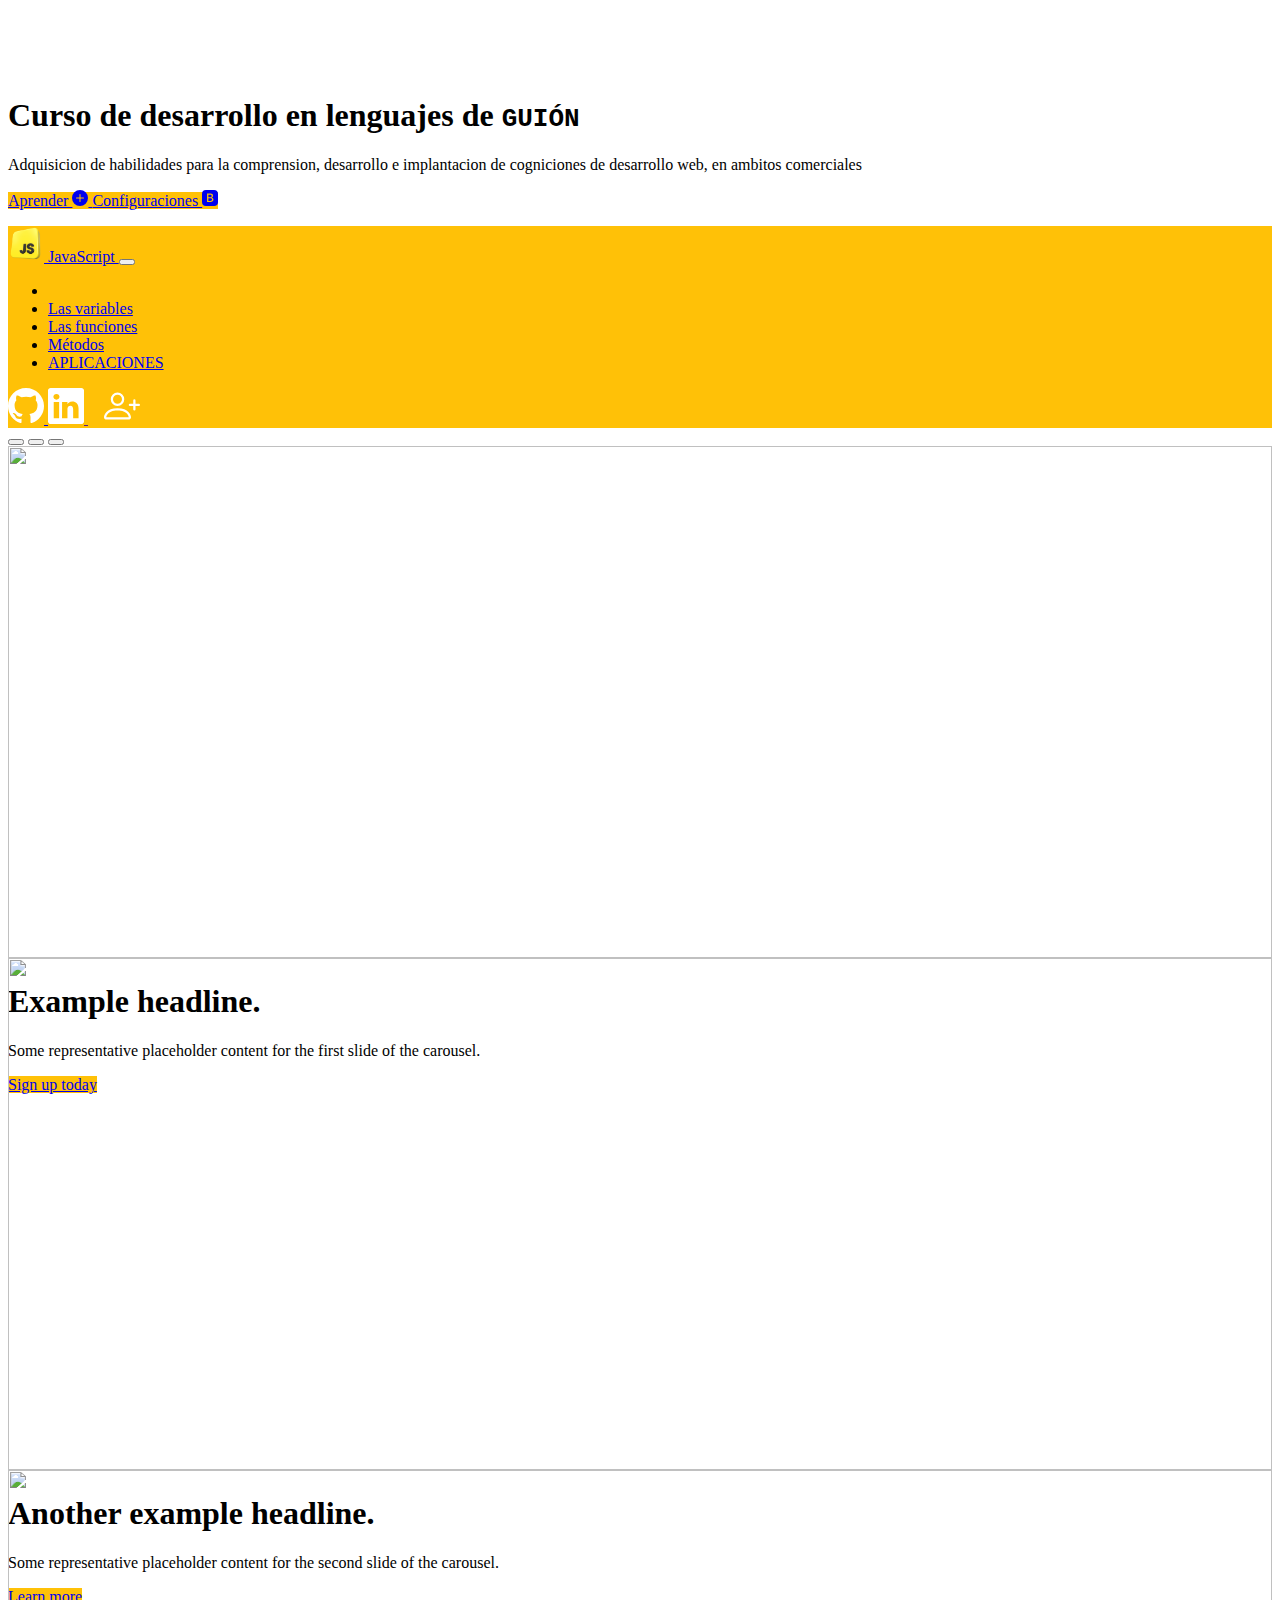
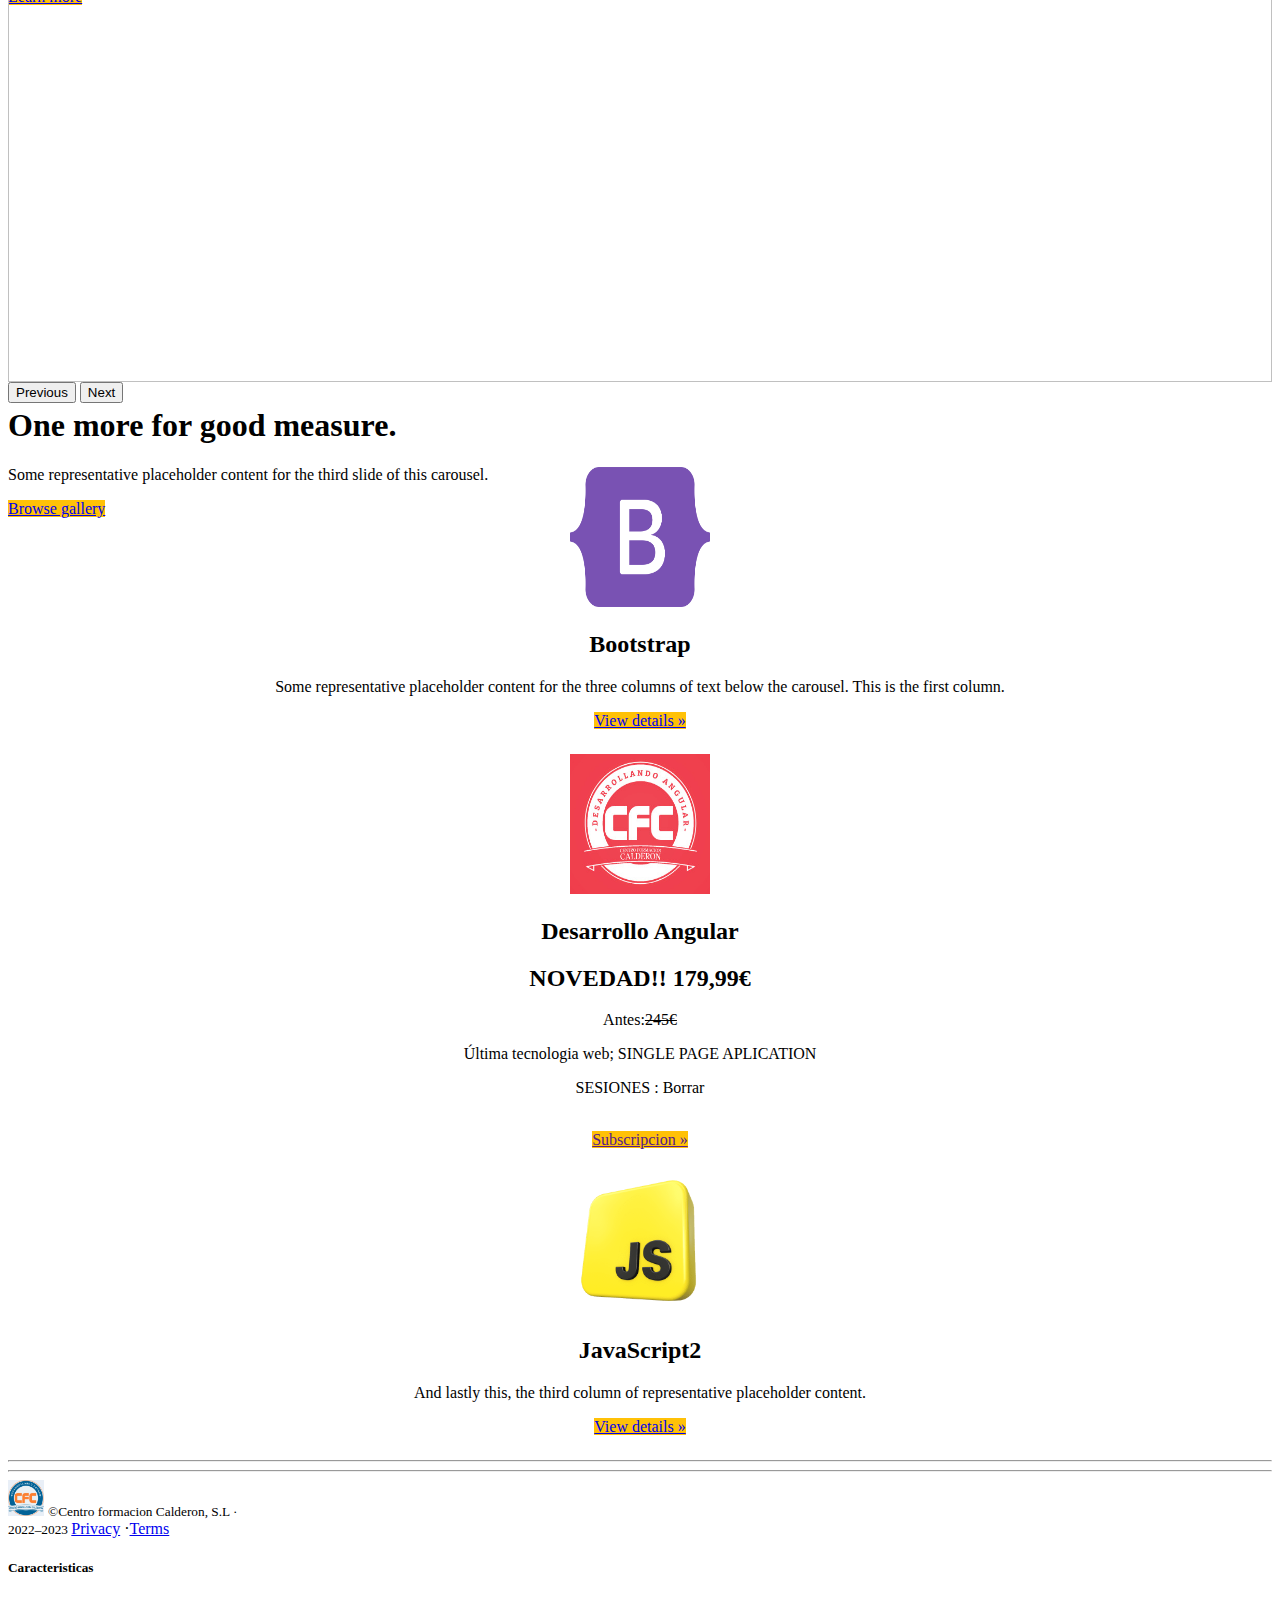
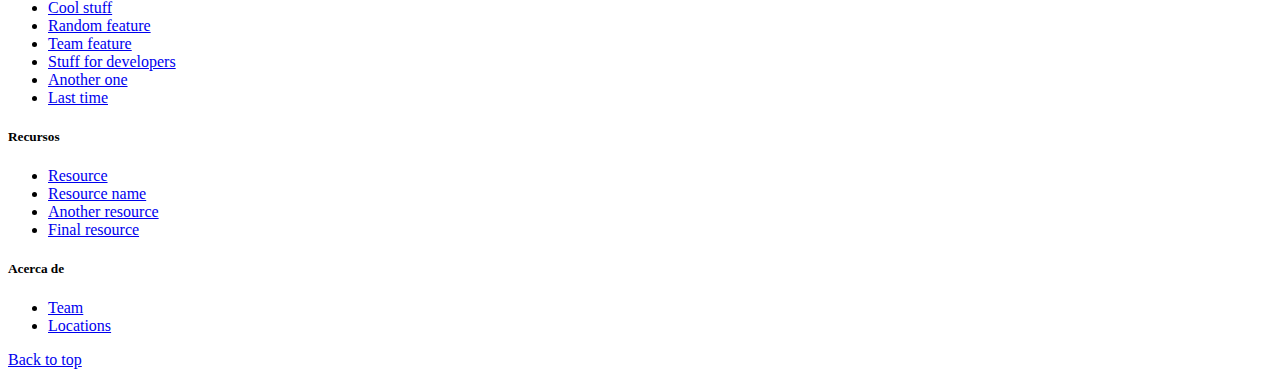
==== MEDIO-JavaScript/PRÁCTICAS/index.html @ 498d3923 "Add files via upload" ====
<!DOCTYPE html>
<html lang="en">

<head>
    <meta charset="UTF-8">
    <meta http-equiv="X-UA-Compatible" content="IE=edge">
    <meta name="viewport" content="width=device-width, initial-scale=1.0">
    <title>PAGINA WEB</title>
    <!--Confirgurar Bootstrap-->
    <link href="https://cdn.jsdelivr.net/npm/bootstrap@5.2.3/dist/css/bootstrap.min.css" rel="stylesheet"
        integrity="sha384-rbsA2VBKQhggwzxH7pPCaAqO46MgnOM80zW1RWuH61DGLwZJEdK2Kadq2F9CUG65" crossorigin="anonymous">
    <script src="https://cdn.jsdelivr.net/npm/bootstrap@5.2.3/dist/js/bootstrap.bundle.min.js"
        integrity="sha384-kenU1KFdBIe4zVF0s0G1M5b4hcpxyD9F7jL+jjXkk+Q2h455rYXK/7HAuoJl+0I4"
        crossorigin="anonymous"></script>
    <!--Configuracion de nuestro archivo de css ⇓-->
    <link rel="stylesheet" href="css/styles.css">
    <link rel="stylesheet" href="css/stylesventaCurso.css">
    <script src="js/scriptventaCurso.js"></script>
</head>

<body>
    <!--Patrones de Arquitectura
    header
    navbar
    cuerpo(main, div,secction,)
    footer
    -->
    <!--ejemplos de bootraps realidades definidas-->

    <!--Header-->
    <div class="container">
        <section class="py-5 text-center container margenSuperior">
            <div class="row py-lg-5">
                <div class="col-lg-6 col-md-8 mx-auto">
                    <h1 class="fw-light">Curso de desarrollo en lenguajes de <code>GUIÓN</code> </h1>
                    <p class="lead text-body-secondary">Adquisicion de habilidades para la comprension, desarrollo e
                        implantacion de cogniciones de desarrollo web, en ambitos comerciales</p>
                    <p>
                        <a href="#" class=" btn-lg btn btn-warning colorNavbar my-2">
                            Aprender <svg xmlns="http://www.w3.org/2000/svg" width="16" height="16" fill="currentColor"
                                class="bi bi-plus-circle-fill" viewBox="0 0 16 16">
                                <path
                                    d="M16 8A8 8 0 1 1 0 8a8 8 0 0 1 16 0zM8.5 4.5a.5.5 0 0 0-1 0v3h-3a.5.5 0 0 0 0 1h3v3a.5.5 0 0 0 1 0v-3h3a.5.5 0 0 0 0-1h-3v-3z" />
                            </svg>
                        </a>
                        <a href="https://getbootstrap.com/docs/5.3/examples/"
                            class=" btn-lg btn btn-warning colorNavbar my-2">Configuraciones
                            <svg xmlns="http://www.w3.org/2000/svg" width="16" height="16" fill="currentColor"
                                class="bi bi-bootstrap-fill" viewBox="0 0 16 16">
                                <path
                                    d="M6.375 7.125V4.658h1.78c.973 0 1.542.457 1.542 1.237 0 .802-.604 1.23-1.764 1.23H6.375zm0 3.762h1.898c1.184 0 1.81-.48 1.81-1.377 0-.885-.65-1.348-1.886-1.348H6.375v2.725z" />
                                <path
                                    d="M4.002 0a4 4 0 0 0-4 4v8a4 4 0 0 0 4 4h8a4 4 0 0 0 4-4V4a4 4 0 0 0-4-4h-8zm1.06 12V3.545h3.399c1.587 0 2.543.809 2.543 2.11 0 .884-.65 1.675-1.483 1.816v.1c1.143.117 1.904.931 1.904 2.033 0 1.488-1.084 2.396-2.888 2.396H5.062z" />
                            </svg>
                        </a>
                    </p>
                </div>
            </div>
        </section>
        <!--barra de navegacion-->
        <header data-bs-theme="dark">
            <nav class="navbar navbar-expand-md navbar-dark fixed-top colorNavbar">
                <div class="container-fluid">
                    <a class="navbar-brand " href="#">
                        <img class="ajusteImagen" src="images/imgJs.png" alt="">
                        JavaScript
                    </a>
                    <button class="navbar-toggler" type="button" data-bs-toggle="collapse"
                        data-bs-target="#navbarCollapse" aria-controls="navbarCollapse" aria-expanded="false"
                        aria-label="Toggle navigation">
                        <span class="navbar-toggler-icon"></span>
                    </button>
                    <div class="collapse navbar-collapse" id="navbarCollapse">
                        <ul class="navbar-nav me-auto mb-2 mb-md-0">
                            <li class="nav-item">
                                <a class="nav-link active" aria-current="page" href="#"></a>
                            </li>
                            <li class="nav-item">
                                <a class="nav-link active" href="#">Las variables</a>
                            </li>
                            <li class="nav-item">
                                <a class="nav-link active" href="#">Las funciones</a>
                            </li>
                            <li class="nav-item">
                                <a class="nav-link active" href="#">Métodos</a>
                            </li>
                            <li class="nav-item">
                                <a class="nav-link active" href="#">APLICACIONES</a>
                            </li>
                        </ul>
                        <div>
                            <a class="separacionIcon" href="https://github.com/ANTONIOa7o">
                                <svg xmlns="http://www.w3.org/2000/svg" width="36" height="36" fill="white"
                                    class="bi bi-github" viewBox="0 0 16 16">
                                    <path
                                        d="M8 0C3.58 0 0 3.58 0 8c0 3.54 2.29 6.53 5.47 7.59.4.07.55-.17.55-.38 0-.19-.01-.82-.01-1.49-2.01.37-2.53-.49-2.69-.94-.09-.23-.48-.94-.82-1.13-.28-.15-.68-.52-.01-.53.63-.01 1.08.58 1.23.82.72 1.21 1.87.87 2.33.66.07-.52.28-.87.51-1.07-1.78-.2-3.64-.89-3.64-3.95 0-.87.31-1.59.82-2.15-.08-.2-.36-1.02.08-2.12 0 0 .67-.21 2.2.82.64-.18 1.32-.27 2-.27.68 0 1.36.09 2 .27 1.53-1.04 2.2-.82 2.2-.82.44 1.1.16 1.92.08 2.12.51.56.82 1.27.82 2.15 0 3.07-1.87 3.75-3.65 3.95.29.25.54.73.54 1.48 0 1.07-.01 1.93-.01 2.2 0 .21.15.46.55.38A8.012 8.012 0 0 0 16 8c0-4.42-3.58-8-8-8z" />
                                </svg>
                            </a>
                            <a class="separacionIcon" href="">
                                <svg xmlns="http://www.w3.org/2000/svg" width="36" height="36" fill="white"
                                    class="bi bi-linkedin" viewBox="0 0 16 16">
                                    <path
                                        d="M0 1.146C0 .513.526 0 1.175 0h13.65C15.474 0 16 .513 16 1.146v13.708c0 .633-.526 1.146-1.175 1.146H1.175C.526 16 0 15.487 0 14.854V1.146zm4.943 12.248V6.169H2.542v7.225h2.401zm-1.2-8.212c.837 0 1.358-.554 1.358-1.248-.015-.709-.52-1.248-1.342-1.248-.822 0-1.359.54-1.359 1.248 0 .694.521 1.248 1.327 1.248h.016zm4.908 8.212V9.359c0-.216.016-.432.08-.586.173-.431.568-.878 1.232-.878.869 0 1.216.662 1.216 1.634v3.865h2.401V9.25c0-2.22-1.184-3.252-2.764-3.252-1.274 0-1.845.7-2.165 1.193v.025h-.016a5.54 5.54 0 0 1 .016-.025V6.169h-2.4c.03.678 0 7.225 0 7.225h2.4z" />
                                </svg>
                            </a>
                            <!--Boton login-->
                            <a style="margin:16px;" href="https://getbootstrap.com/docs/5.3/examples/"
                                class="btn colorNavbar my-2">
                                <svg xmlns="http://www.w3.org/2000/svg" width="36" height="36" fill="white"
                                    class="bi bi-person-plus" viewBox="0 0 16 16">
                                    <path
                                        d="M6 8a3 3 0 1 0 0-6 3 3 0 0 0 0 6zm2-3a2 2 0 1 1-4 0 2 2 0 0 1 4 0zm4 8c0 1-1 1-1 1H1s-1 0-1-1 1-4 6-4 6 3 6 4zm-1-.004c-.001-.246-.154-.986-.832-1.664C9.516 10.68 8.289 10 6 10c-2.29 0-3.516.68-4.168 1.332-.678.678-.83 1.418-.832 1.664h10z" />
                                    <path fill-rule="evenodd"
                                        d="M13.5 5a.5.5 0 0 1 .5.5V7h1.5a.5.5 0 0 1 0 1H14v1.5a.5.5 0 0 1-1 0V8h-1.5a.5.5 0 0 1 0-1H13V5.5a.5.5 0 0 1 .5-.5z" />
                                </svg>

                            </a>
                        </div>
                    </div>

                </div>
            </nav>
        </header>

        <main>
            <!--Carrusel-->
            <div id="myCarousel" class="carousel slide" data-bs-ride="carousel">
                <div class="carousel-indicators">
                    <button type="button" data-bs-target="#myCarousel" data-bs-slide-to="0" class="active"
                        aria-current="true" aria-label="Slide 1"></button>
                    <button type="button" data-bs-target="#myCarousel" data-bs-slide-to="1"
                        aria-label="Slide 2"></button>
                    <button type="button" data-bs-target="#myCarousel" data-bs-slide-to="2"
                        aria-label="Slide 3"></button>
                </div>
                <div class="carousel-inner">
                    <div class="carousel-item active">
                        <img class="bd-placeholder-img" width="100%" height="100%"
                            src="https://picsum.photos/id/2/3800/2000" alt="">
                        <div class="container">
                            <div class="carousel-caption text-start">
                                <h1>Example headline.</h1>
                                <p>Some representative placeholder content for the first slide of the carousel.</p>
                                <p><a class="btn-lg btn btn-warning colorNavbar" href="#">Sign up today</a></p>
                            </div>
                        </div>
                    </div>
                    <div class="carousel-item">
                        <img class="bd-placeholder-img" width="100%" height="100%"
                            src="https://picsum.photos/id/3/3800/2000" alt="">
                        <div class="container">
                            <div class="carousel-caption">
                                <h1>Another example headline.</h1>
                                <p>Some representative placeholder content for the second slide of the carousel.</p>
                                <p><a class=" btn-lg btn btn-warning colorNavbar" href="#">Learn more</a></p>
                            </div>
                        </div>
                    </div>
                    <div class="carousel-item">
                        <img class="bd-placeholder-img" width="100%" height="100%"
                            src="https://picsum.photos/id/7/3800/2000" alt="">
                        <div class="container">
                            <div class="carousel-caption text-end">
                                <h1>One more for good measure.</h1>
                                <p>Some representative placeholder content for the third slide of this carousel.</p>
                                <p><a class=" btn-lg btn btn-warning colorNavbar" href="#">Browse gallery</a></p>
                            </div>
                        </div>
                    </div>
                </div>
                <button class="carousel-control-prev" type="button" data-bs-target="#myCarousel" data-bs-slide="prev">
                    <span class="carousel-control-prev-icon" aria-hidden="true"></span>
                    <span class="visually-hidden">Previous</span>
                </button>
                <button class="carousel-control-next" type="button" data-bs-target="#myCarousel" data-bs-slide="next">
                    <span class="carousel-control-next-icon" aria-hidden="true"></span>
                    <span class="visually-hidden">Next</span>
                </button>
            </div>

        </main>
        <!--Contenido Secundario-->
        <div class="container marketing">
            <!-- Three columns of text below the carousel -->
            <div class="row">
                <div class="col-lg-4">
                    <!--  class="bd-placeholder-img rounded-circle" width="140" height="140" -->
                    <img src="images/iconBootstrap.png" class="bd-placeholder-img rounded-circle" width="140"
                        height="140" alt="">
                    <h2 class="fw-normal">Bootstrap</h2>
                    <p>Some representative placeholder content for the three columns of text below the carousel.
                        This is
                        the first column.</p>
                    <p><a class=" btn-lg btn btn-warning colorNavbar" href="#">View details &raquo;</a></p>
                </div><!-- /.col-lg-4 -->
                <div class="col-lg-4">
                    <img src="images/cfcAngular_Rojo.jpeg" class="bd-placeholder-img rounded-circle" width="140"
                        height="140" alt="">
                    <h2 class="fw-normal">Desarrollo Angular </h2>
                    <div class="card-body">
                        <h2 class="card-title"><span class="badge bg-secondary">NOVEDAD!! 179,99€</span></h2>
                        <p class="card-text">
                            Antes:<s class="h4">245€</s>
                        </p>

                        <p class="text-muted"> Última tecnologia web; SINGLE PAGE APLICATION</p>

                        <a onclick="agregar()" class="btn btn-success">SESIONES&nbsp;:<span id="nºClicks"></span></a>
                        <a onclick="borrar()" class="btn btn-warning">Borrar</a>
                    </div>
                    <marquee behavior="" direction="" id="resultado"></marquee>

                    <p><a onclick="cambioPagina()" id="boton" class=" btn-lg btn btn-warning colorNavbar"
                            href="">Subscripcion &raquo;</a>
                    </p>
                </div><!-- /.col-lg-4 -->
                <div class="col-lg-4">
                    <img src="images/imgJs.png" class="bd-placeholder-img rounded-circle" width="140" height="140"
                        alt="">
                    <h2 class="fw-normal">JavaScript2</h2>
                    <p>And lastly this, the third column of representative placeholder content.</p>
                    <p><a class=" btn-lg btn btn-warning colorNavbar" href="#">View details &raquo;</a></p>
                </div><!-- /.col-lg-4 -->
            </div><!-- /.row -->



            <hr class="featurette-divider">
            <!-- FOOTER A -->
           <!--  <footer class="container">
                <p class="float-end"><a href="#">Back to top</a></p>
                <p>&copy; 2022–2023 Centro formacion Calderon, S.L &middot; <a href="#">Privacy</a> &middot; <a
                        href="#">Terms</a>
                </p>
            </footer> -->
        </div>


        <hr class="featurette-divider">
        <!-- FOOTER B -->
        <footer class="container">
            <div class="row">
                
                <!--1 parte-->
                <div class="col-12 col-md">
                    <img class="mb-2" src="images/cfc_Original.jpeg" alt="" width="36" height="36">
                    <small class="d-block mb-3 text-body-secondary">&copy;Centro formacion Calderon, S.L &middot;
                        <br> 2022–2023
                    </small>
                    <a href="#">Privacy</a> &middot;<a href="#">Terms</a>

                </div>
                <div class="col-6 col-md">
                    <h5>Caracteristicas</h5>
                    <ul class="list-unstyled text-small">
                        <li class="mb-1"><a class="link-secondary text-decoration-none" href="#">Cool stuff</a></li>
                        <li class="mb-1"><a class="link-secondary text-decoration-none" href="#">Random feature</a>
                        </li>
                        <li class="mb-1"><a class="link-secondary text-decoration-none" href="#">Team feature</a>
                        </li>
                        <li class="mb-1"><a class="link-secondary text-decoration-none" href="#">Stuff for
                                developers</a></li>
                        <li class="mb-1"><a class="link-secondary text-decoration-none" href="#">Another one</a>
                        </li>
                        <li class="mb-1"><a class="link-secondary text-decoration-none" href="#">Last time</a></li>
                    </ul>
                </div>
                <div class="col-6 col-md">
                    <h5>Recursos</h5>
                    <ul class="list-unstyled text-small">
                        <li class="mb-1"><a class="link-secondary text-decoration-none" href="#">Resource</a></li>
                        <li class="mb-1"><a class="link-secondary text-decoration-none" href="#">Resource name</a>
                        </li>
                        <li class="mb-1"><a class="link-secondary text-decoration-none" href="#">Another
                                resource</a></li>
                        <li class="mb-1"><a class="link-secondary text-decoration-none" href="#">Final resource</a>
                        </li>
                    </ul>
                </div>
                <div class="col-6 col-md">
                    <h5>Acerca de</h5>
                    <ul class="list-unstyled text-small">
                        <li class="mb-1"><a class="link-secondary text-decoration-none" href="#">Team</a></li>
                        <li class="mb-1"><a class="link-secondary text-decoration-none" href="#">Locations</a></li>

                    </ul>
                </div>
            </div>
            <!--2º parte-->
            <p class="float-end"><a href="#">Back to top</a></p>
            <!--   <p>&copy; 2022–2023 Centro formacion Calderon, S.L &middot; <a href="#">Privacy</a> &middot; <a href="#">Terms</a> -->
            </p>
        </footer>

    </div><!-- /.container -->


</body>

</html>
---- MEDIO-JavaScript/PRÁCTICAS/css/styles.css ----
/*Definido por nostros mismos Customizacion propia*/
.ajusteImagen{
    width: 36px
}
.separacionIcon{
 /*  margin: 16px; */
  flex: 1 1 auto;
}
.colorNavbar{
background-color: #ffc107;
}

body{
  padding-top: 68px; 
 

}
/* Los estilos THE CAROUSEL ofrecidos por Bootstrap Ejemplos ⇓
-------------------------------------------------- */
/*Esta clase ajusta imagen carrusel*/
.bd-placeholder-img {
    font-size: 1.125rem;
    text-anchor: middle;
    -webkit-user-select: none;
    -moz-user-select: none;
    user-select: none;
  }
/* Carousel base class */
.carousel {
  margin-bottom: 4rem;
}
/* Since positioning the image, we need to help out the caption */
.carousel-caption {
  bottom: 3rem;
  z-index: 10;
}

/* Declare heights because of positioning of img element */
.carousel-item {
  height: 32rem;
}


/* class MARKETING CONTENT
-------------------------------------------------- */

/* Center align the text within the three columns below the carousel */
.marketing .col-lg-4 {
  margin-bottom: 1.5rem;
  text-align: center;
}
/* rtl:begin:ignore */
.marketing .col-lg-4 p {
  margin-right: .75rem;
  margin-left: .75rem;
}
---- MEDIO-JavaScript/PRÁCTICAS/css/stylesventaCurso.css ----
/*
El selector #, asociado en html como un id
*/
#resultado{
text-align: center;
margin: 0 auto ; 
font-size: larger;
font-weight: bold;
color: #198754;
text-shadow: 1px 3px 6px rgb(130, 121, 121);

width: 160px;
border-radius: 6px;
}
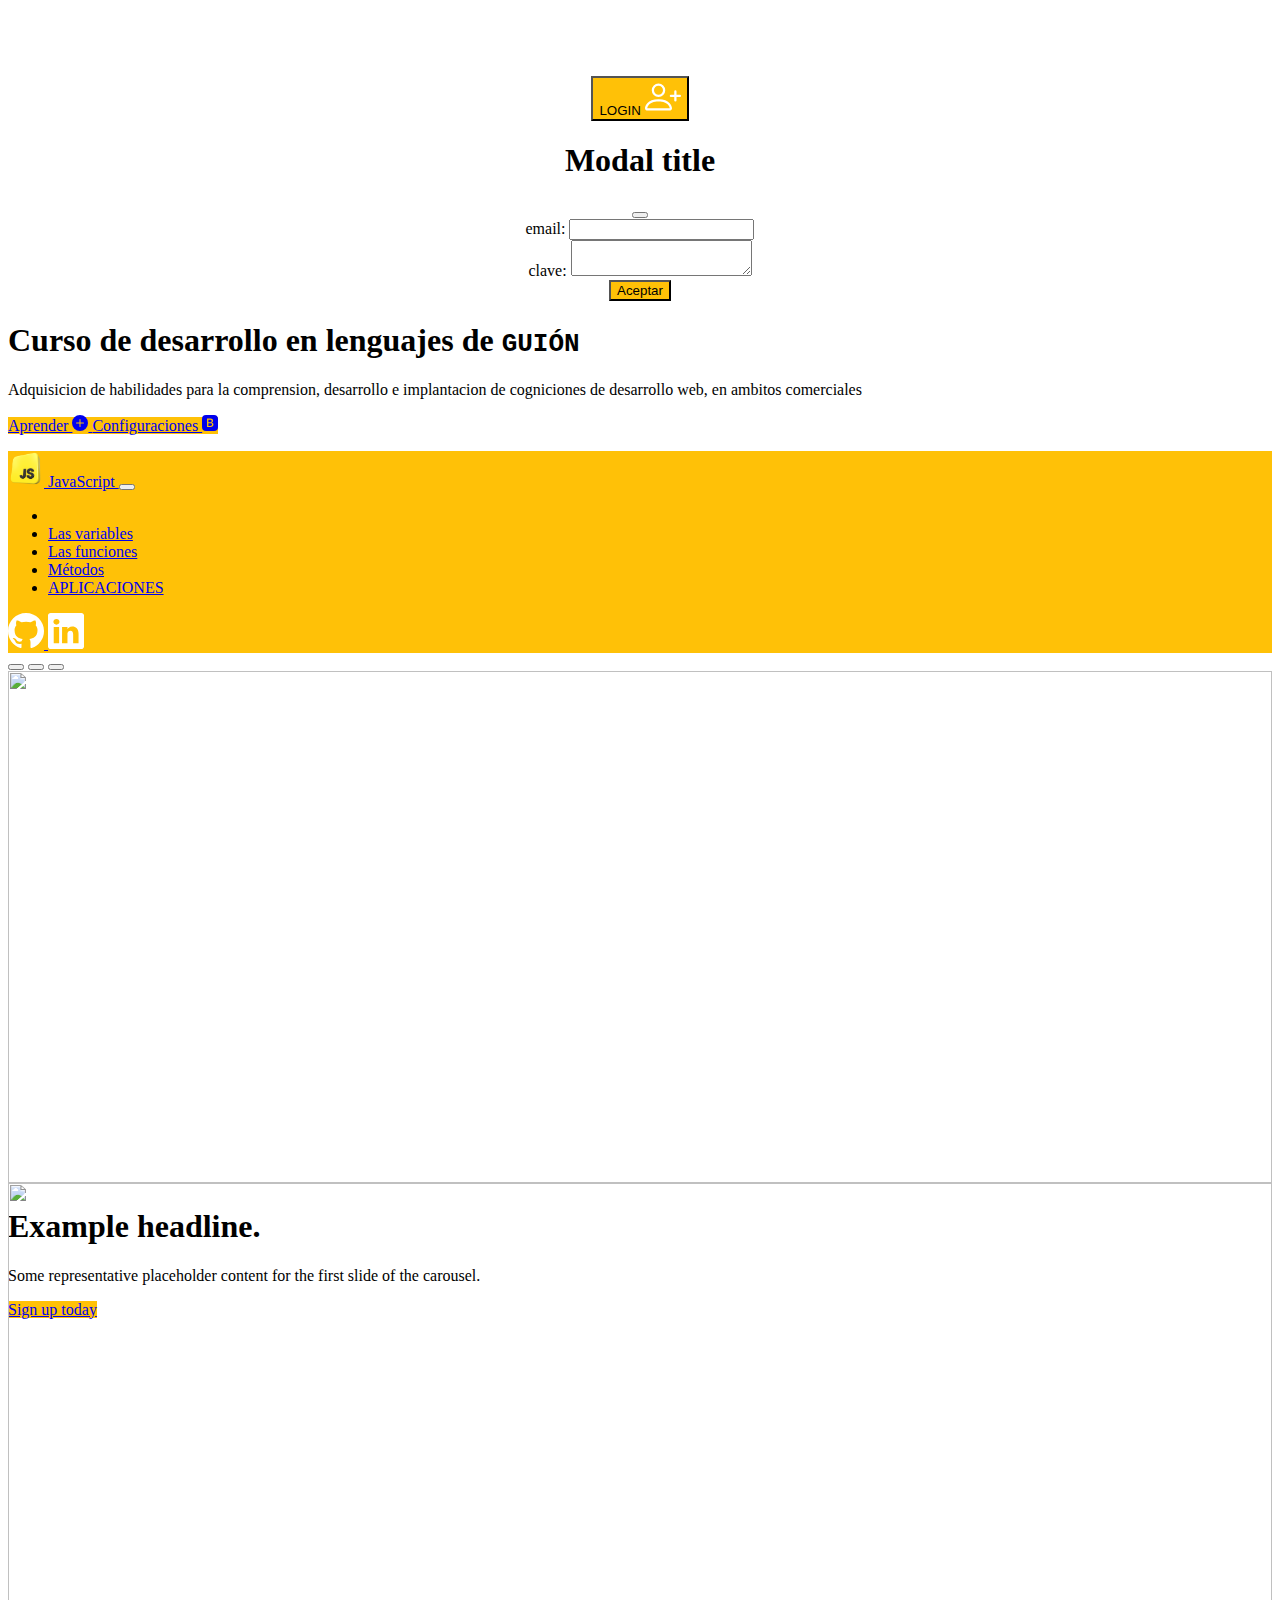
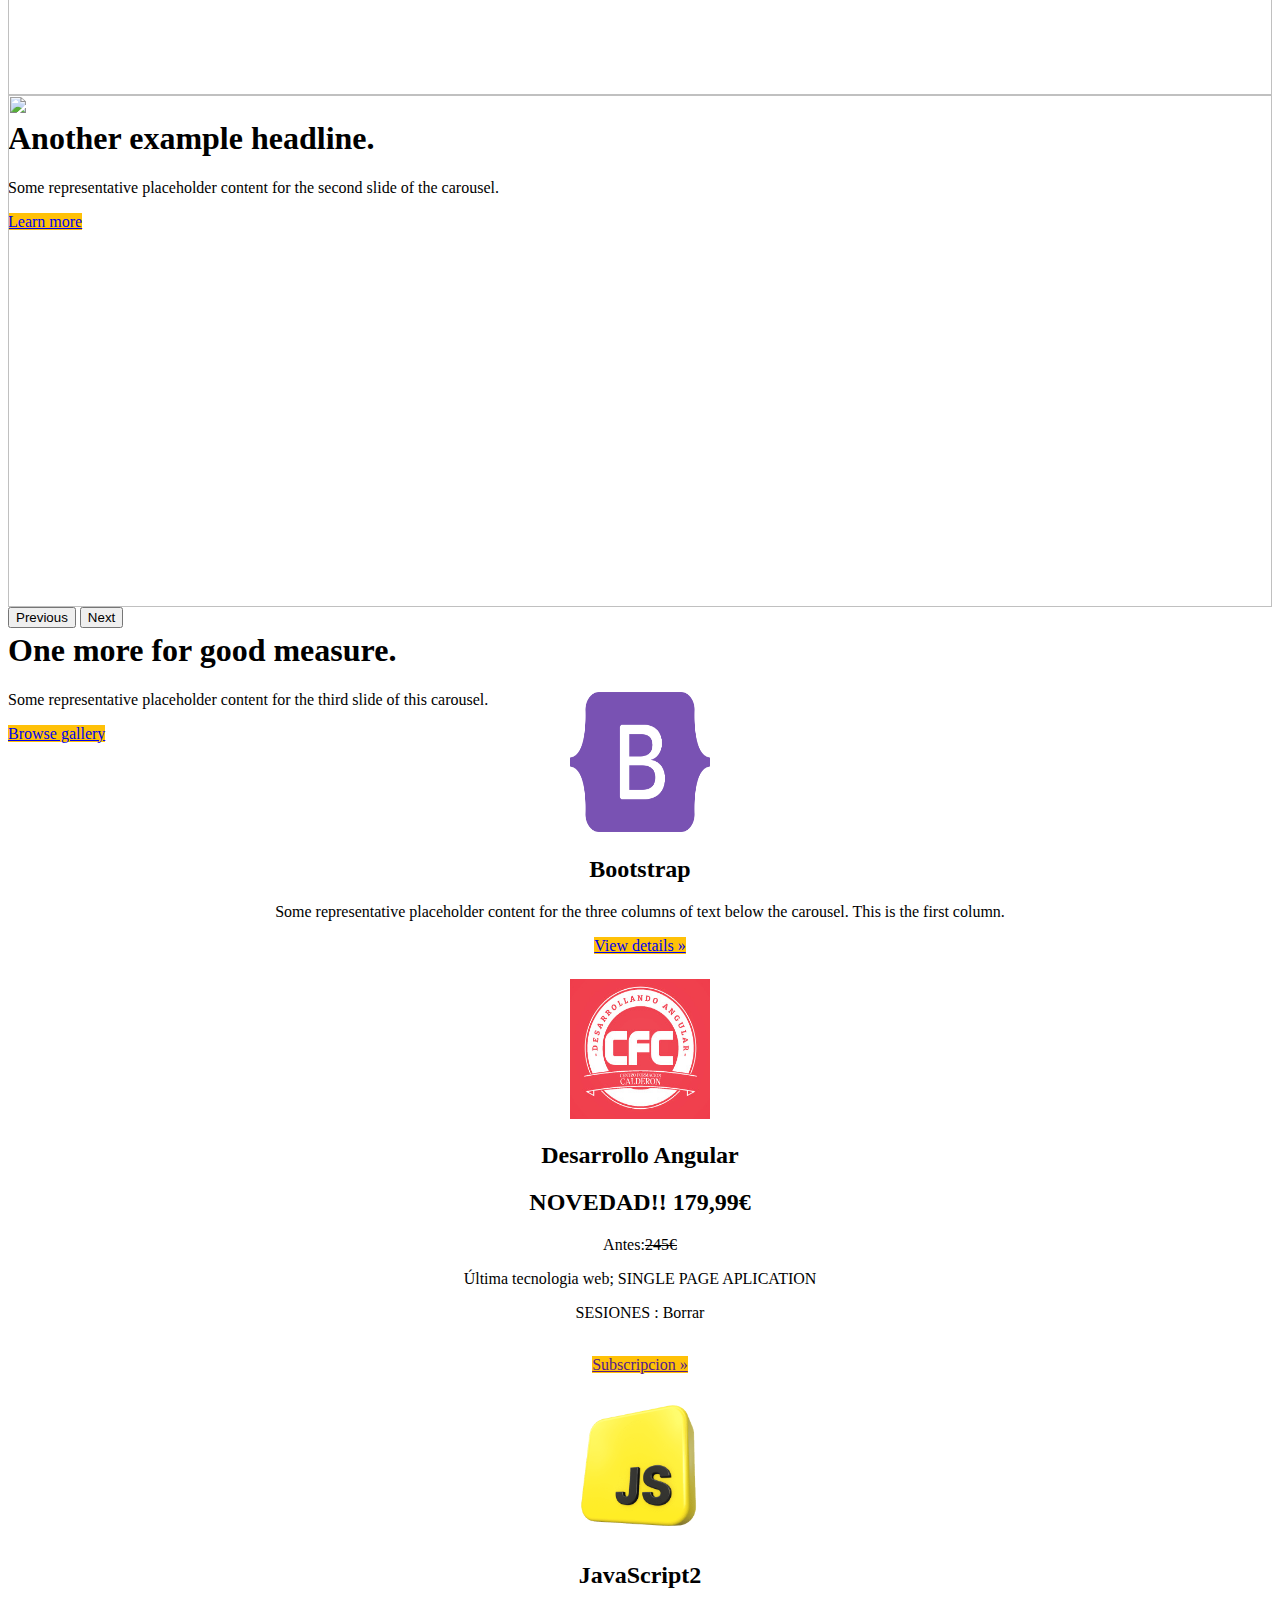
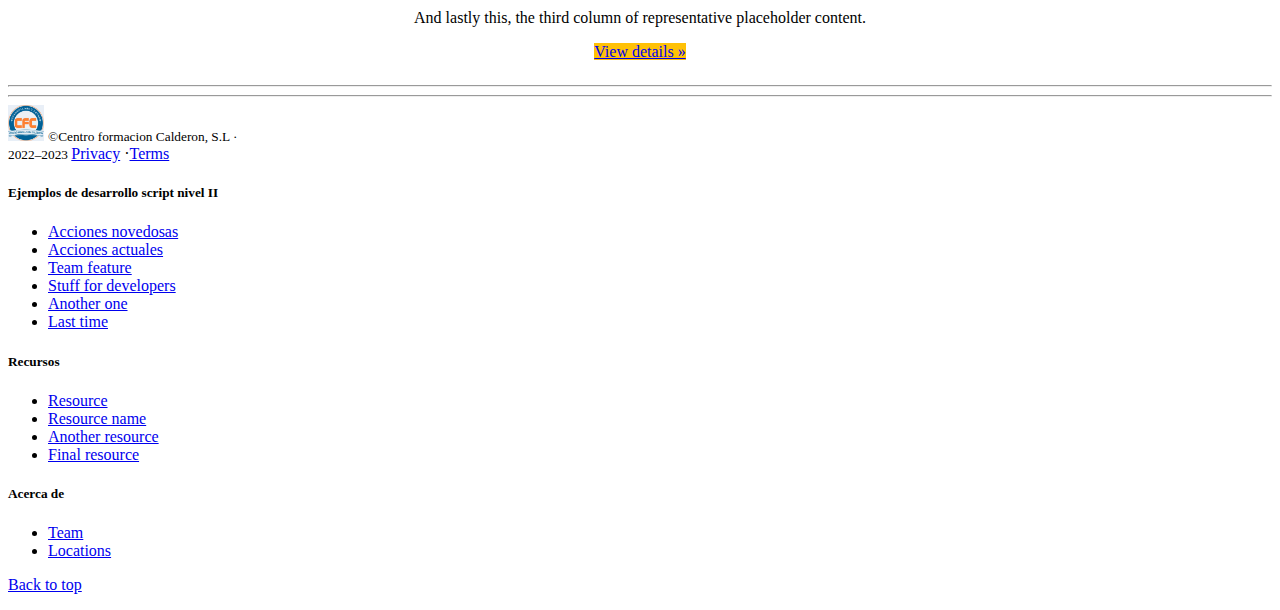
==== commit abded30e: "Add files via upload" ====
--- a/MEDIO-JavaScript/PRÁCTICAS/index.html
+++ b/MEDIO-JavaScript/PRÁCTICAS/index.html
@@ -7,10 +7,10 @@
     <meta name="viewport" content="width=device-width, initial-scale=1.0">
     <title>PAGINA WEB</title>
     <!--Confirgurar Bootstrap-->
-    <link href="https://cdn.jsdelivr.net/npm/bootstrap@5.2.3/dist/css/bootstrap.min.css" rel="stylesheet"
-        integrity="sha384-rbsA2VBKQhggwzxH7pPCaAqO46MgnOM80zW1RWuH61DGLwZJEdK2Kadq2F9CUG65" crossorigin="anonymous">
-    <script src="https://cdn.jsdelivr.net/npm/bootstrap@5.2.3/dist/js/bootstrap.bundle.min.js"
-        integrity="sha384-kenU1KFdBIe4zVF0s0G1M5b4hcpxyD9F7jL+jjXkk+Q2h455rYXK/7HAuoJl+0I4"
+    <link href="https://cdn.jsdelivr.net/npm/bootstrap@5.3.0-alpha3/dist/css/bootstrap.min.css" rel="stylesheet"
+        integrity="sha384-KK94CHFLLe+nY2dmCWGMq91rCGa5gtU4mk92HdvYe+M/SXH301p5ILy+dN9+nJOZ" crossorigin="anonymous">
+    <script src="https://cdn.jsdelivr.net/npm/bootstrap@5.3.0-alpha3/dist/js/bootstrap.bundle.min.js"
+        integrity="sha384-ENjdO4Dr2bkBIFxQpeoTz1HIcje39Wm4jDKdf19U8gI4ddQ3GYNS7NTKfAdVQSZe"
         crossorigin="anonymous"></script>
     <!--Configuracion de nuestro archivo de css ⇓-->
     <link rel="stylesheet" href="css/styles.css">
@@ -29,30 +29,78 @@
 
     <!--Header-->
     <div class="container">
+        <!--div login-->
+<div style="text-align: center;">
+     <!-- Button trigger modal -->
+     <button type="button" class="btn-lg btn btn-warning colorNavbar my-2 " data-bs-toggle="modal"
+     data-bs-target="#exampleModal">
+     LOGIN 
+     <svg xmlns="http://www.w3.org/2000/svg" width="36" height="36" fill="white"
+     class="bi bi-person-plus" viewBox="0 0 16 16">
+     <path
+         d="M6 8a3 3 0 1 0 0-6 3 3 0 0 0 0 6zm2-3a2 2 0 1 1-4 0 2 2 0 0 1 4 0zm4 8c0 1-1 1-1 1H1s-1 0-1-1 1-4 6-4 6 3 6 4zm-1-.004c-.001-.246-.154-.986-.832-1.664C9.516 10.68 8.289 10 6 10c-2.29 0-3.516.68-4.168 1.332-.678.678-.83 1.418-.832 1.664h10z" />
+     <path fill-rule="evenodd"
+         d="M13.5 5a.5.5 0 0 1 .5.5V7h1.5a.5.5 0 0 1 0 1H14v1.5a.5.5 0 0 1-1 0V8h-1.5a.5.5 0 0 1 0-1H13V5.5a.5.5 0 0 1 .5-.5z" />
+ </svg>
+ </button>
+
+ <!-- Modal -->
+<div class="modal fade" id="exampleModal" tabindex="-1" aria-labelledby="exampleModalLabel"
+ aria-hidden="true">
+ <div class="modal-dialog">
+     <div class="modal-content">
+         <div class="modal-header">
+             <h1 class="modal-title fs-5" id="exampleModalLabel">Modal title</h1>
+             <button type="button" class="btn-close" data-bs-dismiss="modal"
+                 aria-label="Close"></button>
+         </div>
+         <div class="modal-body">
+             <form>
+               <div class="mb-3">
+                 <label for="recipient-name" class="col-form-label">email:</label>
+                 <input type="text" class="form-control" id="recipient-name">
+               </div>
+               <div class="mb-3">
+                 <label for="message-text" class="col-form-label">clave:</label>
+                 <textarea class="form-control" id="message-text"></textarea>
+               </div>
+             </form>
+           </div>
+           <div class="modal-footer">
+
+             <button type="button"  class="btn-lg btn btn-warning colorNavbar my-2 ">Aceptar</button>
+           </div>
+         </div>
+     </div>
+ </div>
+</div>
+</div>
         <section class="py-5 text-center container margenSuperior">
+            
             <div class="row py-lg-5">
                 <div class="col-lg-6 col-md-8 mx-auto">
                     <h1 class="fw-light">Curso de desarrollo en lenguajes de <code>GUIÓN</code> </h1>
                     <p class="lead text-body-secondary">Adquisicion de habilidades para la comprension, desarrollo e
                         implantacion de cogniciones de desarrollo web, en ambitos comerciales</p>
                     <p>
-                        <a href="#" class=" btn-lg btn btn-warning colorNavbar my-2">
-                            Aprender <svg xmlns="http://www.w3.org/2000/svg" width="16" height="16" fill="currentColor"
-                                class="bi bi-plus-circle-fill" viewBox="0 0 16 16">
-                                <path
-                                    d="M16 8A8 8 0 1 1 0 8a8 8 0 0 1 16 0zM8.5 4.5a.5.5 0 0 0-1 0v3h-3a.5.5 0 0 0 0 1h3v3a.5.5 0 0 0 1 0v-3h3a.5.5 0 0 0 0-1h-3v-3z" />
-                            </svg>
-                        </a>
-                        <a href="https://getbootstrap.com/docs/5.3/examples/"
-                            class=" btn-lg btn btn-warning colorNavbar my-2">Configuraciones
-                            <svg xmlns="http://www.w3.org/2000/svg" width="16" height="16" fill="currentColor"
-                                class="bi bi-bootstrap-fill" viewBox="0 0 16 16">
-                                <path
-                                    d="M6.375 7.125V4.658h1.78c.973 0 1.542.457 1.542 1.237 0 .802-.604 1.23-1.764 1.23H6.375zm0 3.762h1.898c1.184 0 1.81-.48 1.81-1.377 0-.885-.65-1.348-1.886-1.348H6.375v2.725z" />
-                                <path
-                                    d="M4.002 0a4 4 0 0 0-4 4v8a4 4 0 0 0 4 4h8a4 4 0 0 0 4-4V4a4 4 0 0 0-4-4h-8zm1.06 12V3.545h3.399c1.587 0 2.543.809 2.543 2.11 0 .884-.65 1.675-1.483 1.816v.1c1.143.117 1.904.931 1.904 2.033 0 1.488-1.084 2.396-2.888 2.396H5.062z" />
-                            </svg>
-                        </a>
+                       
+                    <a href="#" class=" btn-lg btn btn-warning colorNavbar my-2">
+                        Aprender <svg xmlns="http://www.w3.org/2000/svg" width="16" height="16" fill="currentColor"
+                            class="bi bi-plus-circle-fill" viewBox="0 0 16 16">
+                            <path
+                                d="M16 8A8 8 0 1 1 0 8a8 8 0 0 1 16 0zM8.5 4.5a.5.5 0 0 0-1 0v3h-3a.5.5 0 0 0 0 1h3v3a.5.5 0 0 0 1 0v-3h3a.5.5 0 0 0 0-1h-3v-3z" />
+                        </svg>
+                    </a>
+                    <a href="https://getbootstrap.com/docs/5.3/examples/"
+                        class=" btn-lg btn btn-warning colorNavbar my-2">Configuraciones
+                        <svg xmlns="http://www.w3.org/2000/svg" width="16" height="16" fill="currentColor"
+                            class="bi bi-bootstrap-fill" viewBox="0 0 16 16">
+                            <path
+                                d="M6.375 7.125V4.658h1.78c.973 0 1.542.457 1.542 1.237 0 .802-.604 1.23-1.764 1.23H6.375zm0 3.762h1.898c1.184 0 1.81-.48 1.81-1.377 0-.885-.65-1.348-1.886-1.348H6.375v2.725z" />
+                            <path
+                                d="M4.002 0a4 4 0 0 0-4 4v8a4 4 0 0 0 4 4h8a4 4 0 0 0 4-4V4a4 4 0 0 0-4-4h-8zm1.06 12V3.545h3.399c1.587 0 2.543.809 2.543 2.11 0 .884-.65 1.675-1.483 1.816v.1c1.143.117 1.904.931 1.904 2.033 0 1.488-1.084 2.396-2.888 2.396H5.062z" />
+                        </svg>
+                    </a>
                     </p>
                 </div>
             </div>
@@ -103,23 +151,15 @@
                                         d="M0 1.146C0 .513.526 0 1.175 0h13.65C15.474 0 16 .513 16 1.146v13.708c0 .633-.526 1.146-1.175 1.146H1.175C.526 16 0 15.487 0 14.854V1.146zm4.943 12.248V6.169H2.542v7.225h2.401zm-1.2-8.212c.837 0 1.358-.554 1.358-1.248-.015-.709-.52-1.248-1.342-1.248-.822 0-1.359.54-1.359 1.248 0 .694.521 1.248 1.327 1.248h.016zm4.908 8.212V9.359c0-.216.016-.432.08-.586.173-.431.568-.878 1.232-.878.869 0 1.216.662 1.216 1.634v3.865h2.401V9.25c0-2.22-1.184-3.252-2.764-3.252-1.274 0-1.845.7-2.165 1.193v.025h-.016a5.54 5.54 0 0 1 .016-.025V6.169h-2.4c.03.678 0 7.225 0 7.225h2.4z" />
                                 </svg>
                             </a>
-                            <!--Boton login-->
-                            <a style="margin:16px;" href="https://getbootstrap.com/docs/5.3/examples/"
-                                class="btn colorNavbar my-2">
-                                <svg xmlns="http://www.w3.org/2000/svg" width="36" height="36" fill="white"
-                                    class="bi bi-person-plus" viewBox="0 0 16 16">
-                                    <path
-                                        d="M6 8a3 3 0 1 0 0-6 3 3 0 0 0 0 6zm2-3a2 2 0 1 1-4 0 2 2 0 0 1 4 0zm4 8c0 1-1 1-1 1H1s-1 0-1-1 1-4 6-4 6 3 6 4zm-1-.004c-.001-.246-.154-.986-.832-1.664C9.516 10.68 8.289 10 6 10c-2.29 0-3.516.68-4.168 1.332-.678.678-.83 1.418-.832 1.664h10z" />
-                                    <path fill-rule="evenodd"
-                                        d="M13.5 5a.5.5 0 0 1 .5.5V7h1.5a.5.5 0 0 1 0 1H14v1.5a.5.5 0 0 1-1 0V8h-1.5a.5.5 0 0 1 0-1H13V5.5a.5.5 0 0 1 .5-.5z" />
-                                </svg>
-
-                            </a>
+                          
+
                         </div>
                     </div>
 
                 </div>
+
             </nav>
+
         </header>
 
         <main>
@@ -179,6 +219,7 @@
             </div>
 
         </main>
+
         <!--Contenido Secundario-->
         <div class="container marketing">
             <!-- Three columns of text below the carousel -->
@@ -227,7 +268,7 @@
 
             <hr class="featurette-divider">
             <!-- FOOTER A -->
-           <!--  <footer class="container">
+            <!--  <footer class="container">
                 <p class="float-end"><a href="#">Back to top</a></p>
                 <p>&copy; 2022–2023 Centro formacion Calderon, S.L &middot; <a href="#">Privacy</a> &middot; <a
                         href="#">Terms</a>
@@ -240,7 +281,7 @@
         <!-- FOOTER B -->
         <footer class="container">
             <div class="row">
-                
+
                 <!--1 parte-->
                 <div class="col-12 col-md">
                     <img class="mb-2" src="images/cfc_Original.jpeg" alt="" width="36" height="36">
@@ -251,10 +292,10 @@
 
                 </div>
                 <div class="col-6 col-md">
-                    <h5>Caracteristicas</h5>
+                    <h5>Ejemplos de desarrollo script nivel II</h5>
                     <ul class="list-unstyled text-small">
-                        <li class="mb-1"><a class="link-secondary text-decoration-none" href="#">Cool stuff</a></li>
-                        <li class="mb-1"><a class="link-secondary text-decoration-none" href="#">Random feature</a>
+                        <li class="mb-1"><a class="link-secondary text-decoration-none" href="../ESTRUCTURAS-CONTROL/1-if_else/ejercicio6-AppWebII.html">Acciones novedosas</a></li>
+                        <li class="mb-1"><a class="link-secondary text-decoration-none" href="AppWeb.html">Acciones actuales</a>
                         </li>
                         <li class="mb-1"><a class="link-secondary text-decoration-none" href="#">Team feature</a>
                         </li>
